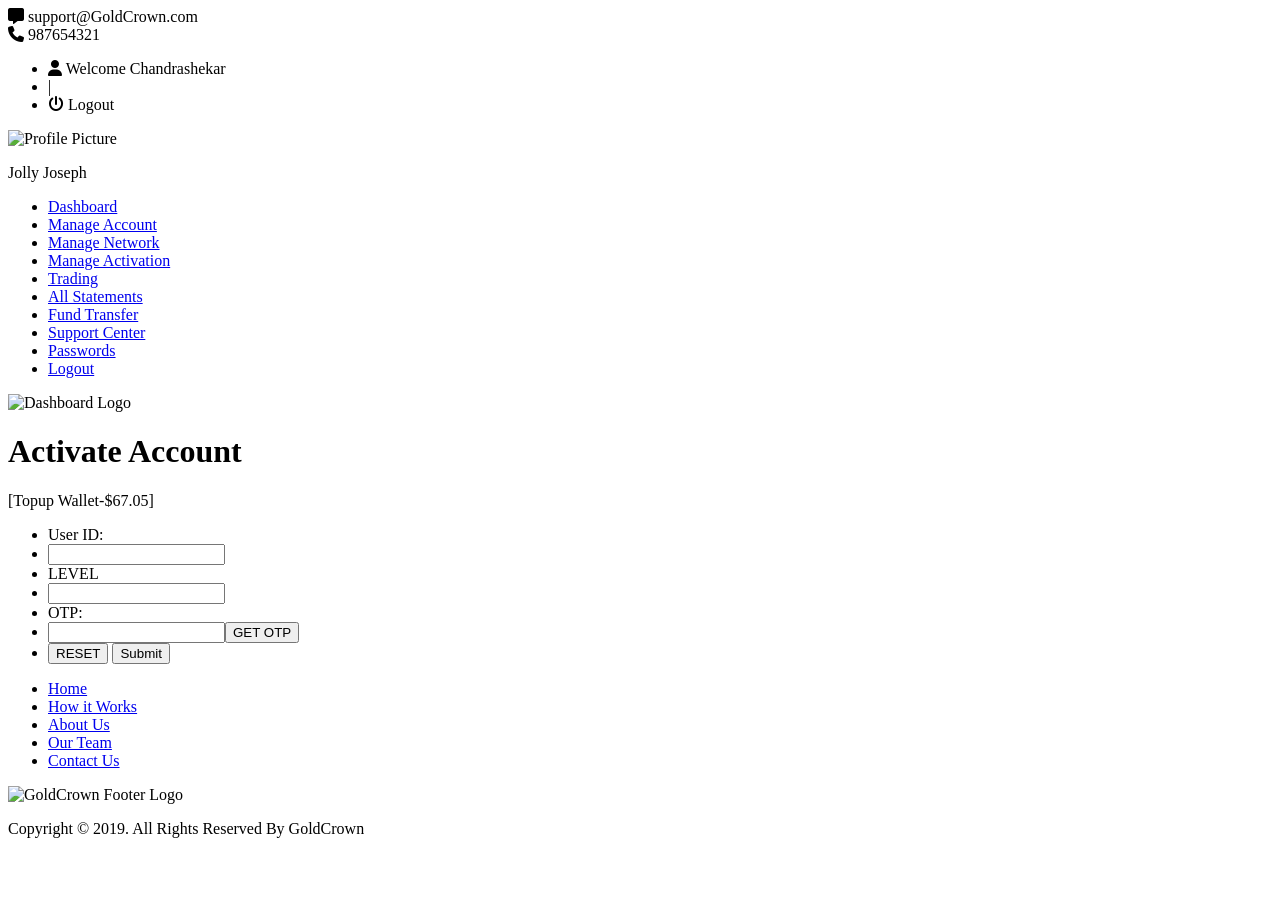
==== activation.html @ b0e6cddd "Add initial files" ====
<!DOCTYPE html>
<html lang="en">

<head>
  <meta charset="UTF-8">
  <meta name="viewport" content="width=device-width, initial-scale=1.0">
  <title>Activation</title>
  <link rel="stylesheet" href="css/dashboard.css">
  <link rel="stylesheet" href="https://cdnjs.cloudflare.com/ajax/libs/font-awesome/6.5.0/css/all.min.css"
    crossorigin="anonymous" referrerpolicy="no-referrer" />
</head>

<body>
  
  <header>
    <div class="top-bar">
      <div class="contact-info">
        <div class="location">
          <i class="fa-solid fa-message"></i>
          <span>support@GoldCrown.com</span>
        </div>

        <div class="phone">
          <i class="fa-solid fa-phone"></i>
          <span>987654321</span>
        </div>
      </div>

      <div class="user-nav">
        <ul>
          <li><i class="fa-solid fa-user"></i> Welcome Chandrashekar</li>
          <li>|</li>
          <li><i class="fa-solid fa-power-off"></i> Logout</li>
        </ul>
      </div>
    </div>
  </header>


  <main>
    <div class="row">
    
      <div class="col-20">
        <div class="profile-img">
          <img src="images/profile-pic.jpg" alt="Profile Picture" width="100" height="100">
          <p>Jolly Joseph</p>
        </div>

        <ul class="ms-30">
          <li><a href="#">Dashboard</a></li>
          <li><a href="#">Manage Account</a></li>
          <li><a href="#">Manage Network</a></li>
          <li><a href="#">Manage Activation</a></li>
          <li><a href="#">Trading</a></li>
          <li><a href="#">All Statements</a></li>
          <li><a href="#">Fund Transfer</a></li>
          <li><a href="#">Support Center</a></li>
          <li><a href="#">Passwords</a></li>
          <li><a href="#">Logout</a></li>
        </ul>
      </div>

      
      <div class="col-80">
        <div class="img-logo">
          <img src="images/dashboard-logo.png" alt="Dashboard Logo">
        </div>
       
        



       <div class="activation-account">
                    <h1>Activate Account</h1>
                    <p>[Topup Wallet-$67.05]</p>
                    <form>
                        <ul>
                            <li><label>User ID:</label></li>
                            <li><input type="text" name="id" id="id"></li>
                            <li><label>LEVEL</label></li>
                            <li><input type="text" name="level" id="level"></li>
                            <li><label>OTP:</label></li>
                            <li><input type="text" name="otp" id="otp"><button class="btn-otp" >GET OTP</button> </li>
                            <li> <button class="btn-blue">RESET</button> <button class="btn-red">Submit</button></li>
                            
                        </ul>
                    </form>
                </div>
        
      </div>
    </div>
  </main>

  <!-- Footer -->
  <footer>
    <div class="footer">
      <div class="inner-container">
        <div class="col-50">
          <ul class="footer-nav">
            <li><a href="#">Home</a></li>
            <li><a href="#">How it Works</a></li>
            <li><a href="#">About Us</a></li>
            <li><a href="#">Our Team</a></li>
            <li><a href="#">Contact Us</a></li>
          </ul>
        </div>
        <div class="col-50 text-right">
          <img src="images/footer-logo.png" alt="GoldCrown Footer Logo">
        </div>
      </div>
    </div>

    <div class="footer-bottom">
      <div class="inner-container">
        <p>Copyright © 2019. All Rights Reserved By GoldCrown</p>
      </div>
    </div>
  </footer>
</body>
</html>
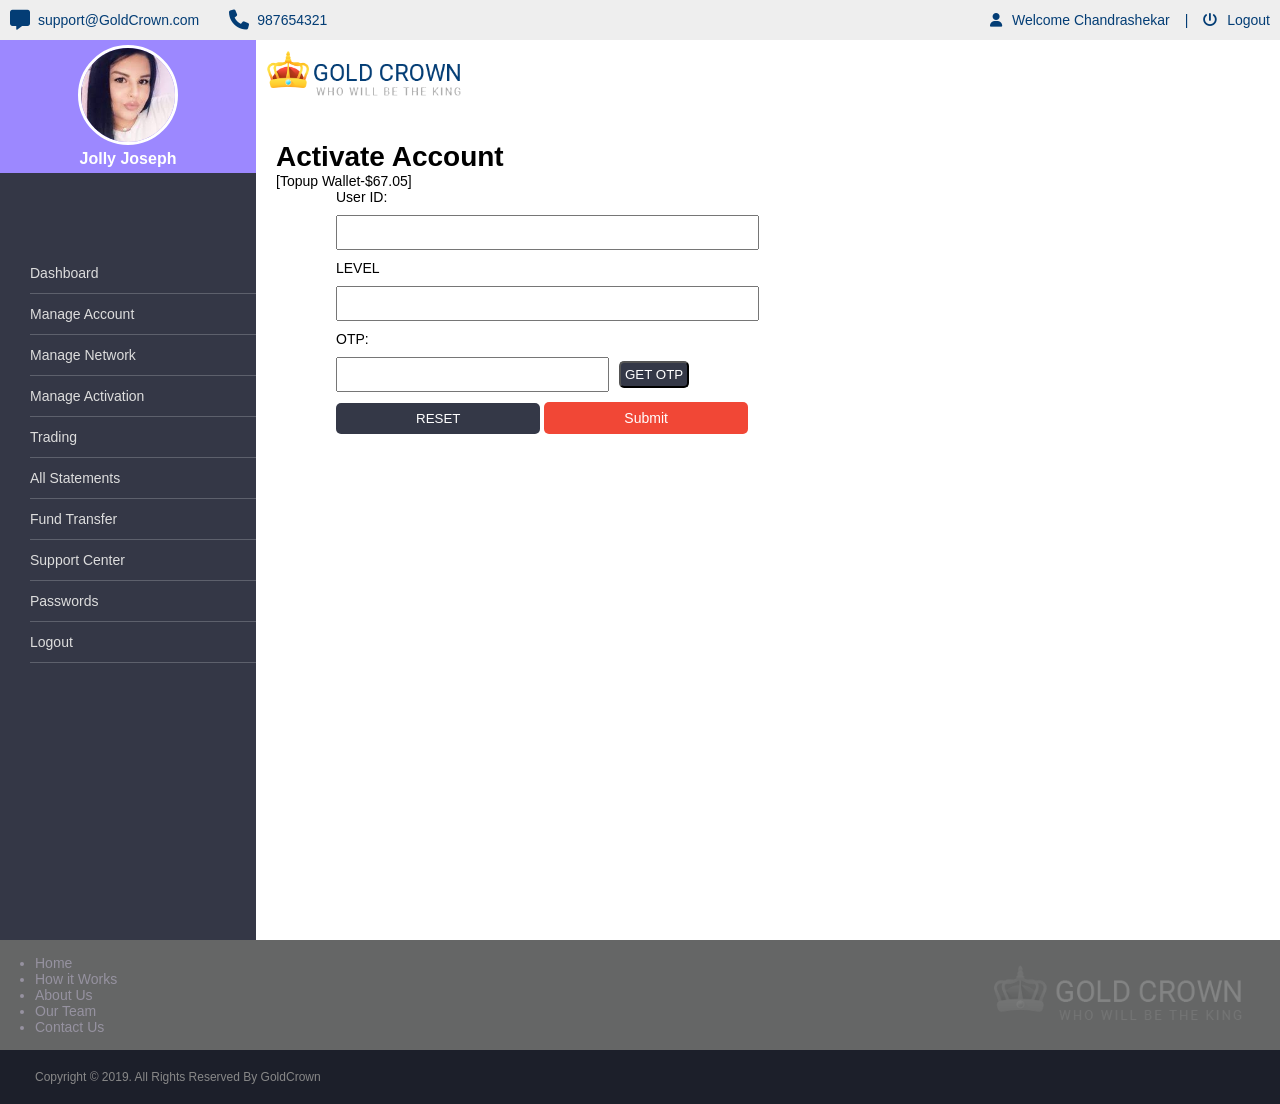
==== commit 0266135e: "changed path" ====
--- a/activation.html
+++ b/activation.html
@@ -5,7 +5,7 @@
   <meta charset="UTF-8">
   <meta name="viewport" content="width=device-width, initial-scale=1.0">
   <title>Activation</title>
-  <link rel="stylesheet" href="css/dashboard.css">
+  <link rel="stylesheet" href="dashboard.css">
   <link rel="stylesheet" href="https://cdnjs.cloudflare.com/ajax/libs/font-awesome/6.5.0/css/all.min.css"
     crossorigin="anonymous" referrerpolicy="no-referrer" />
 </head>
@@ -42,7 +42,7 @@
     
       <div class="col-20">
         <div class="profile-img">
-          <img src="images/profile-pic.jpg" alt="Profile Picture" width="100" height="100">
+          <img src="profile-pic.jpg" alt="Profile Picture" width="100" height="100">
           <p>Jolly Joseph</p>
         </div>
 
@@ -63,7 +63,7 @@
       
       <div class="col-80">
         <div class="img-logo">
-          <img src="images/dashboard-logo.png" alt="Dashboard Logo">
+          <img src="dashboard-logo.png" alt="Dashboard Logo">
         </div>
        
         
@@ -105,7 +105,7 @@
           </ul>
         </div>
         <div class="col-50 text-right">
-          <img src="images/footer-logo.png" alt="GoldCrown Footer Logo">
+          <img src="footer-logo.png" alt="GoldCrown Footer Logo">
         </div>
       </div>
     </div>
--- a/dashboard.css
+++ b/dashboard.css
@@ -0,0 +1,431 @@
+body {
+    padding: 0;
+    margin: 0;
+    font-size: 14px;
+    font-family: Arial, Helvetica, sans-serif;
+    background-color: #F2F2F2;
+}
+.ms-30{
+  margin-left: 30px;
+}
+.top-bar {
+    background-color: #EEEEEE;
+    background-size: cover;
+    background-repeat: no-repeat;
+    color: #033D75;
+    margin: 0 auto;
+    display: flex;
+    justify-content: space-between;
+    align-items: center;
+    padding: 10px 10px;
+}
+
+.contact-info {
+    display: flex;
+    gap: 30px;
+    align-items: center;
+}
+
+.location,
+.phone {
+    display: flex;
+    gap: 8px;
+    align-items: center;
+}
+
+.location i,
+.phone i {
+    color: #033D75;
+    font-size: 20px;
+}
+
+.user-nav ul {
+    list-style: none;
+    margin: 0;
+    padding: 0;
+    display: flex;
+    gap: 15px;
+    align-items: center;
+}
+
+.user-nav ul li {
+    color: #033D75;
+    font-size: 14px;
+    cursor: pointer;
+}
+
+.user-nav ul li i {
+    margin-right: 6px;
+}
+
+.footer {
+    background-color: #656666;
+    padding: 5px 0;
+    color: #9692A0;
+}
+
+.footer-nav {
+    padding: 0;
+    margin: 0;
+    
+}
+
+.footer-nav li a {
+    color: #9692A0;
+    text-decoration: none;
+}
+
+.footer .inner-container {
+    display: flex;
+    justify-content: space-between;
+    align-items: center;
+}
+
+.footer .text-right img {
+    height: 60px;
+}
+
+.text-right {
+    text-align: right;
+}
+
+
+.footer-bottom {
+    background-color: #1c1f2a;
+    padding: 10px 0;
+    text-align: center;
+}
+
+.footer-bottom p {
+    margin: 0;
+    color: #888;
+    font-size: 12px;
+}
+
+.inner-container {
+    margin: 0 auto;
+    display: flex;
+    justify-content: space-between;
+    align-items: center;
+    padding: 10px 35px;
+}
+
+
+
+
+
+
+.row {
+  display: flex;
+  min-height: 100vh;
+}
+
+.col-20 {
+  width: 20%;
+  background-color: #343746;
+  color: #fff;
+  padding-bottom: 200px ;
+}
+
+.profile-img {
+  text-align: center;
+  background: #9c88ff;
+  padding: 5px;
+}
+
+.profile-img img {
+  border-radius: 50%;
+  border: 3px solid #fff;
+}
+
+.profile-img p {
+  font-weight: bold;
+  color: #fff;
+  font-size: 16px;
+}
+
+
+.col-20 ul {
+  list-style: none;
+  margin-top: 80px;
+}
+
+.col-20 ul li {
+  border-bottom: 1px solid #5D606C;
+}
+
+.col-20 ul li a {
+  display: block;
+  padding: 12px 0px;
+  color: #ddd;
+  text-decoration: none;
+  font-size: 14px;
+}
+
+
+
+
+.col-80 {
+  width: 80%;
+  padding: 10px;
+  background: #fff;
+}
+
+
+
+.img-logo img {
+  width: 200px;
+  margin-bottom: 30px;
+}
+
+
+.deposit h1 {
+  font-size: 22px;
+  margin-bottom: 20px;
+  color: #333;
+}
+
+.deposit form ul {
+  list-style: none;
+  margin-left: 60px;
+}
+
+.deposit form li {
+  margin-bottom: 15px;
+}
+
+.deposit label {
+  font-weight: bold;
+  font-size: 14px;
+  display: block;
+  margin-bottom: 5px;
+}
+
+.deposit input {
+  width: 250px;
+  padding: 10px;
+  border: 1px solid #ccc;
+  border-radius: 3px;
+}
+
+.btn-red {
+  background: #ff4d4d;
+  color: #fff;
+  border: none;
+  padding: 10px 60px;
+  border-radius: 3px;
+  font-size: 14px;
+}
+
+
+
+.deposit form ul li {
+  list-style: none;
+}
+
+.deposit form ul {
+  padding: 0;
+}
+
+
+
+
+
+
+
+
+
+
+
+
+
+
+/* Reset */
+* {
+  margin: 0;
+  padding: 0;
+  box-sizing: border-box;
+  font-family: Arial, Helvetica, sans-serif;
+}
+
+.earning {
+  padding: 30px;
+  background: #f4f4f4;
+}
+
+/* Heading */
+.earning h1 {
+  font-size: 22px;
+  font-weight: bold;
+  color: #333;
+}
+
+.earning p {
+  font-size: 14px;
+  color: #666;
+  margin-bottom: 20px;
+}
+
+/* Wallet Boxes */
+.earning ul {
+  display: grid;
+  grid-template-columns: repeat(3, 1fr);
+  gap: 20px;
+  list-style: none;
+  margin-bottom: 40px;
+}
+
+.earning ul li button {
+  width: 100%;
+  background: #fff;
+  border: none;
+  border-radius: 6px;
+  padding: 20px;
+  text-align: left;
+}
+
+
+
+.earning ul li p {
+  font-size: 16px;
+  font-weight: bold;
+  color: #d33;
+}
+
+/* Trading Section */
+.trading {
+  margin-bottom: 40px;
+}
+
+.trading h2 {
+  margin-bottom: 15px;
+  font-size: 18px;
+  font-weight: bold;
+  color: #333;
+}
+
+.trading table {
+  width: 100%;
+  border-collapse: collapse;
+  background: #fff;
+}
+
+.trading th {
+  background: #1c1f2a;
+  color: #fff;
+  padding: 12px;
+  font-size: 14px;
+  text-align: left;
+}
+
+.trading td {
+  padding: 12px;
+  font-size: 14px;
+  border-bottom: 1px solid #eee;
+  color: #333;
+}
+
+
+
+/* Refer Section */
+.refer {
+  margin-top: 20px;
+}
+
+.refer h2 {
+  font-size: 18px;
+  font-weight: bold;
+  margin-bottom: 15px;
+}
+
+.refer ul {
+  display: flex;
+  gap: 10px;
+  list-style: none;
+  flex-wrap: wrap;
+}
+
+.refer ul li button{
+    padding-top: 10px;
+    padding-bottom: 10px;
+    color: #fff;
+    background-color: #000;
+    border-radius: 5px;
+    border: 0;
+    padding-left: 30px;
+    padding-right: 30px;
+
+}
+
+.bg-white{
+    background-color: #fff !important;
+    color:#000 !important;
+    border: 1px solid #000 !important;
+}
+
+
+
+
+
+
+/* activation */
+.activation-account ul li{
+    list-style: none;
+    margin-bottom: 10px;
+}
+.activation-account ul {
+    margin:0;
+}
+.activation-account {
+    margin-left: 10px;
+    margin-top: 10px;
+}
+.activation-account ul li input {
+        padding: 8px 250px 8px 0px;
+}
+.activation-account ul li button{
+    border-radius: 5px;
+}
+.btn-blue{
+    background-color: #343847 ;
+    color: #fff;
+    border: 0;
+    padding:8px 80px;
+}
+.btn-red{
+    background-color: #F14736 ;
+    color: #fff;
+    padding:8px 80px;
+    border:0
+}
+.btn-otp{
+    background-color:#343847 ;
+    color: #fff;
+    padding: 4px 4px;
+}
+#otp{
+    padding: 8px 50px ;
+    margin-right: 10px;
+}
+.deposit{
+    margin-left: 10px;
+}
+.deposit ul li{
+    list-style: none;
+    margin-bottom: 10px;
+}
+.deposit ul li input{
+    padding: 6px 200px 6px 0px ;
+}
+.profile-img{
+    color:#fff;
+    font-size: large;
+}
+.bg-body-blue{
+    background-color: #E6EEF1;
+}
+
+.activation-account ul {
+  list-style: none;
+  margin-left: 60px;
+}
